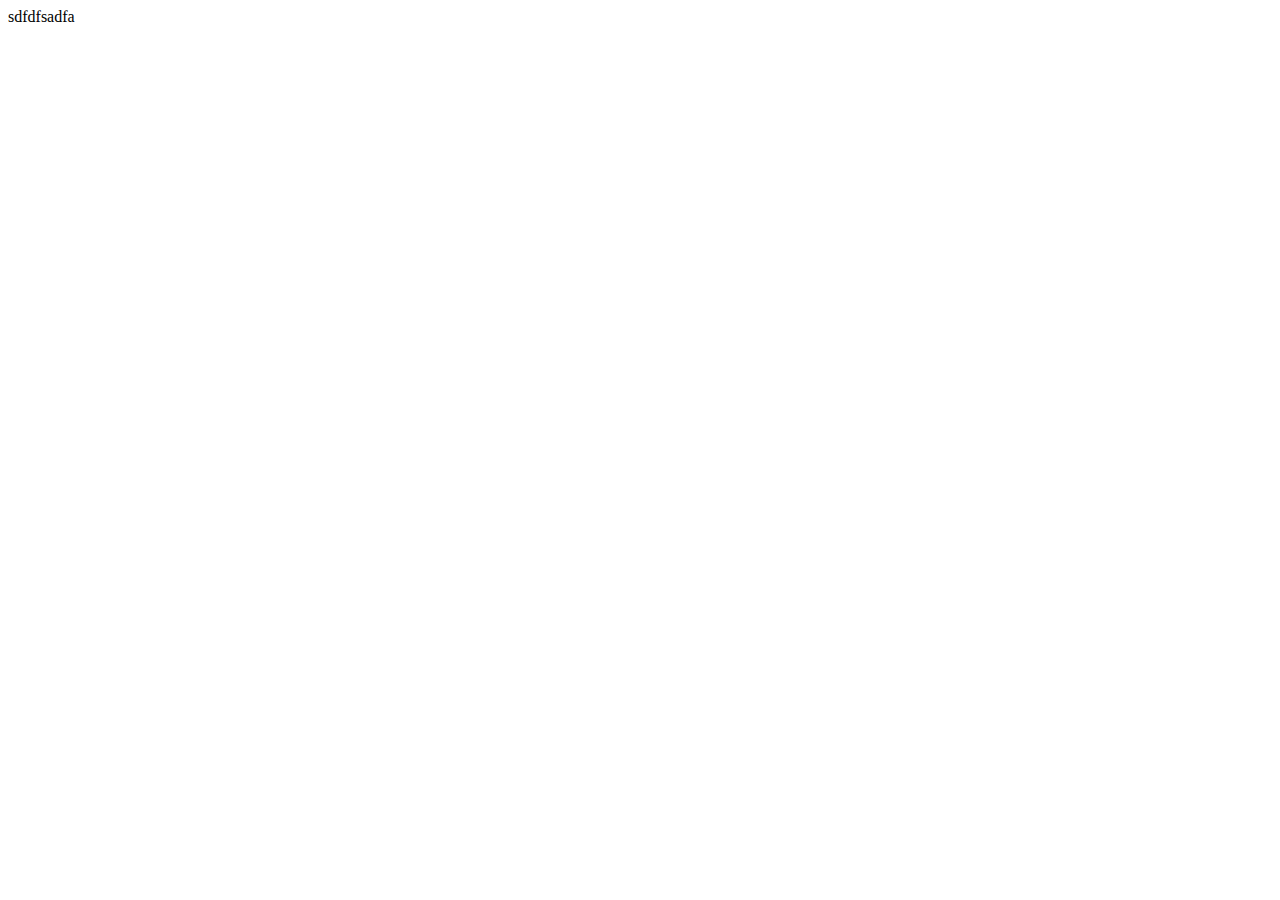
==== Js-100DaysMini project/CSS_Controller/index.html @ c2e9bdb2 "Add files via upload" ====
<!DOCTYPE html>
<html lang="en">

<head>
    <meta charset="UTF-8">
    <meta http-equiv="X-UA-Compatible" content="IE=edge">
    <meta name="viewport" content="width=device-width, initial-scale=1.0">
    <title>Css-Genterator</Css-Genterator>
        <link rel="stylesheet" href="css/style.css">
    </title>
</head>

<body>
    <div class="container">
        <div class="tool">sdfdfsadfa</div>
    </div>



    <script src="js/script.js"></script>
</body>

</html>
---- Js-100DaysMini project/CSS_Controller/css/style.css ----
@import url('https://fonts.googleapis.com/css2?family=Inspiration&family=Poppins:wght@300;400;500;700&display=swap');



* {
    margin: 0;
    padding: 0;
    box-sizing: border-box;
    font-family: 'Poppins', sans-serif;
}


body {
    background-color: #e74c3c;
    height: 100vh;
    width: 100vw;
    display: flex;
    align-items: center;
    justify-content: center;
}

.container {
    background-color: white;
    width: 800px;
    height: 800px;
}

.tool {
    width: 400px;
    height: 400px;
    background-color: #2c3e50;
    position: absolute;
    top: 50%;
    left: 50%;
    transform: translate(-50%, -50%);
}
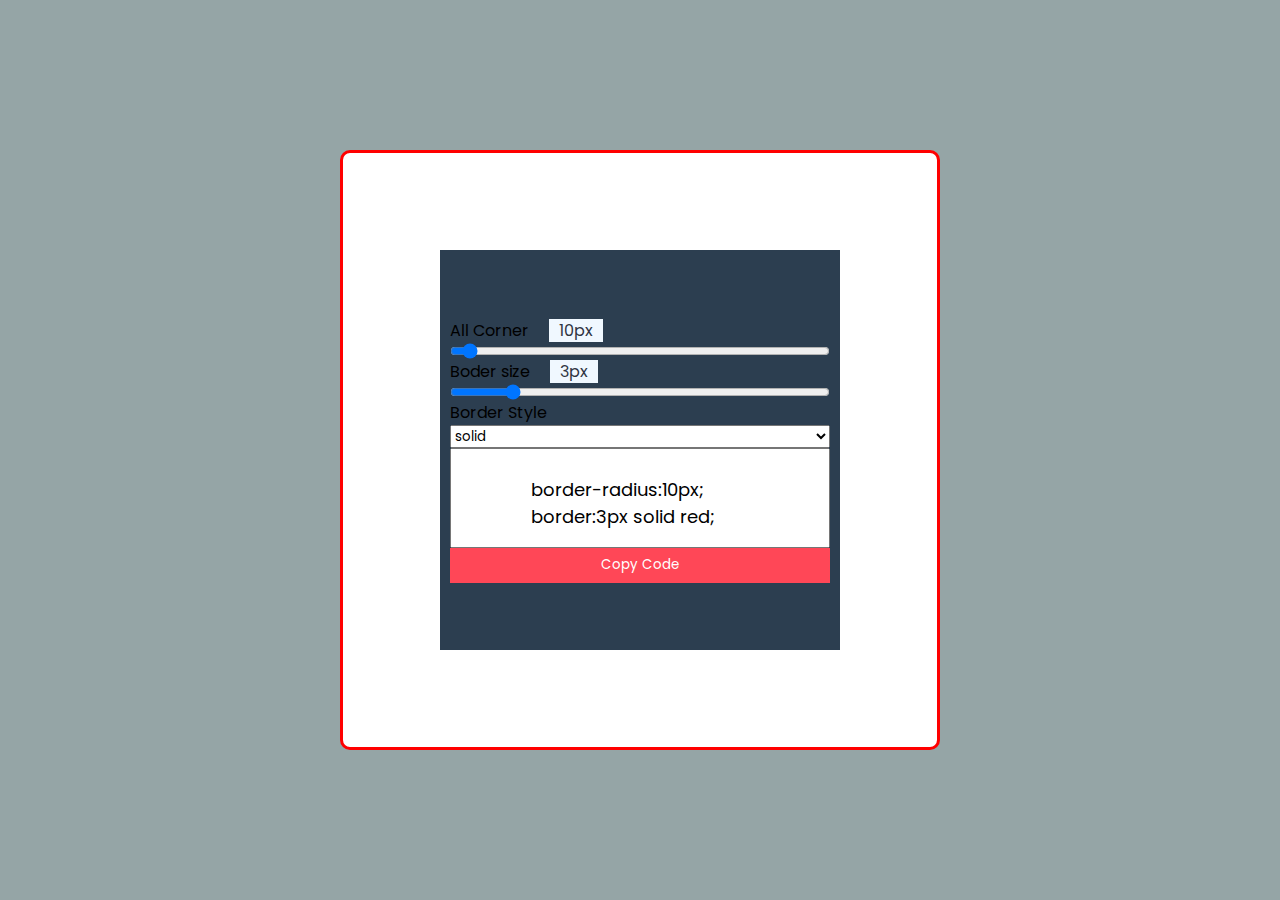
==== commit 268d5660: "Css generator completed" ====
--- a/Js-100DaysMini project/CSS_Controller/index.html
+++ b/Js-100DaysMini project/CSS_Controller/index.html
@@ -6,17 +6,40 @@
     <meta http-equiv="X-UA-Compatible" content="IE=edge">
     <meta name="viewport" content="width=device-width, initial-scale=1.0">
     <title>Css-Genterator</Css-Genterator>
-        <link rel="stylesheet" href="css/style.css">
     </title>
+    <link rel="stylesheet" href="css/style.css">
 </head>
 
 <body>
     <div class="container">
-        <div class="tool">sdfdfsadfa</div>
+        <div class="tool">
+            <div class="form-group">
+                <label for="all">All Corner<span id="all_value"></span></label>
+                <input type="range" value="10" min="0" max="300" id="all">
+
+                <label for="border">Boder size<span id="border_value"></span></label>
+                <input type="range" value="3" min="0" max="20" id="border">
+
+                <label for="border_style">Border Style</label>
+                <select id="border_style">
+                    <option>solid</option>
+                    <option>dotted</option>
+                    <option>dashed</option>
+                    <option>double</option>
+                    <option>groove</option>
+                    <option>ridge</option>
+                    <option>inset</option>
+                    <option>outset</option>
+                    <option>none</option>
+                    <option>hidden</option>
+                </select>
+
+                <textarea id="code"></textarea>
+
+                <button id="btnCopy">Copy Code</button>
+            </div>
+        </div>
     </div>
-
-
-
     <script src="js/script.js"></script>
 </body>
 
--- a/Js-100DaysMini project/CSS_Controller/css/style.css
+++ b/Js-100DaysMini project/CSS_Controller/css/style.css
@@ -11,7 +11,7 @@
 
 
 body {
-    background-color: #e74c3c;
+    background-color: #95a5a6;
     height: 100vh;
     width: 100vw;
     display: flex;
@@ -21,8 +21,9 @@
 
 .container {
     background-color: white;
-    width: 800px;
-    height: 800px;
+    width: 600px;
+    height: 600px;
+    position: relative;
 }
 
 .tool {
@@ -33,4 +34,42 @@
     top: 50%;
     left: 50%;
     transform: translate(-50%, -50%);
+    display: flex;
+    flex-direction: column;
+    justify-content: center;
+    align-items: center;
+    gap: 10px;
+}
+
+.form-group {
+    width: 100%;
+    display: flex;
+    flex-direction: column;
+    padding: 0px 10px;
+
+}
+
+.form-group label {
+    columns: white;
+}
+
+.form-group label span {
+    background-color: aliceblue;
+    color: #2f3542;
+    margin-left: 20px;
+    padding: 0px 10px;
+}
+
+textarea {
+    height: 100px;
+    resize: none;
+    font-size: 18px;
+}
+
+button {
+    height: 35px;
+    border: none;
+    background-color: #ff4757;
+    color: white;
+    padding: 5px;
 }